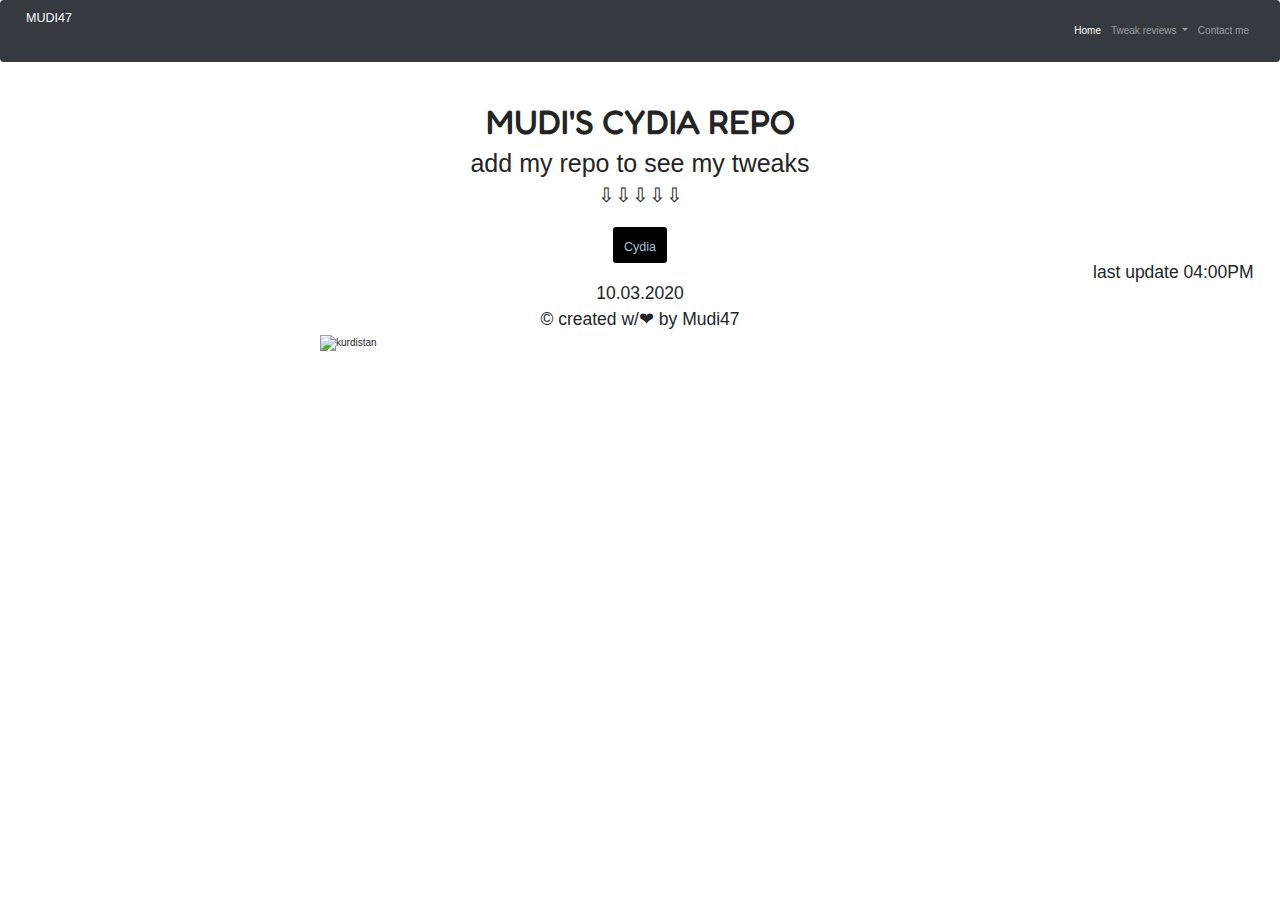
==== index.html @ eccb6cc1 "update YTplus" ====
<!DOCTYPE html>
<html lang="en">
<head>

<head>
    <title>Mudis's Repo</title>

    <meta charset="utf-8">
    <meta name="viewport" content="width=device-width, initial-scale=1"/>
    <meta name="description" content=""/>
    <meta name="author" content=""/>
    <script src="https://ajax.googleapis.com/ajax/libs/jquery/2.1.3/jquery.min.js"></script>

    <link rel="stylesheet" href="https://maxcdn.bootstrapcdn.com/bootstrap/3.3.5/css/bootstrap.min.css"/>
    <link rel="stylesheet" href="https://cdnjs.cloudflare.com/ajax/libs/font-awesome/4.7.0/css/font-awesome.min.css"/>
    <link href="https://fonts.googleapis.com/css?family=Karla:400,700" rel="stylesheet" type="text/css"/>
    <link href="https://fonts.googleapis.com/css?family=Fredoka+One" rel="stylesheet" type="text/css"/>
    <link href="Style.css" rel="stylesheet"/>
<link rel="stylesheet" href="https://maxcdn.bootstrapcdn.com/bootstrap/4.0.0/css/bootstrap.min.css">
    <script src="https://ajax.googleapis.com/ajax/libs/jquery/3.3.1/jquery.min.js"></script>
    <script src="https://cdnjs.cloudflare.com/ajax/libs/popper.js/1.12.9/umd/popper.min.js"></script>
    <script src="https://maxcdn.bootstrapcdn.com/bootstrap/4.0.0/js/bootstrap.min.js"></script>
    </head>
    <body>
      <nav class="navbar navbar-expand-md navbar-dark bg-dark">
          <a class="navbar-brand" href="https://mudi47.github.io/">MUDI47</a>
          <button class="navbar-toggler" type="button" data-toggle="collapse" data-target="#navbarSupportedContent">
            <span class="navbar-toggler-icon"></span>
          </button>

          <div class="collapse navbar-collapse" id="navbarSupportedContent">
            <ul class="navbar-nav ml-auto">
              <li class="nav-item active">
                <a class="nav-link" href="https://mudi47.github.io/">Home</a>
              </li>

              <li class="nav-item dropdown">
                <a class="nav-link dropdown-toggle" href="#" id="navbarDropdown" role="button" data-toggle="dropdown">
                  Tweak reviews
                </a>
                <div class="dropdown-menu" aria-labelledby="Tweak reviews">
                  <a class="dropdown-item" href="https://silzee.com/cydia/YTplus/">YTplus English</a>
                    <a class="dropdown-item" href="https://www.youtube.com/watch?v=YpQSqdVd4zQ">YTplus مراجعة اداة</a>
                  <div class="dropdown-divider"></div>
                  <a class="dropdown-item" href="https://silzee.com/cydia/dockx/">DockX</a>
                </div>
              </li>
              <li class="nav-item">
                <a class="nav-link" href="https://twitter.com/Mudi4_7">Contact me</a>
              </li>
            </ul>
          </div>
          </nav>
        </body>
<header>
    <h1 class="repo">Mudi's Cydia Repo</h1>
    <h1 align = "center">add my repo to see my tweaks</h1>
    <h2 align = "center">⇩⇩⇩⇩⇩</h2>
        <div class="col-lg-8 col-lg-offset-2 text-center">
      <div class="col-lg-12">
        <a href="cydia://url/https://cydia.saurik.com/api/share#?source=https://mudi47.github.io/"
          class="btn btn-lg btn-outline">Cydia
       </a>
    </div>
    </div>
    </header>

        <footer>
            <h3 align = "center">last update 04:00PM 10.03.2020</h3>
            <h3 align = "center">&copy; created w/❤ by Mudi47</h3>
            <img src="kurd.jpg" alt="kurdistan" class="center" width="50%" height="auto">
        </footer>

</html>
---- Style.css ----
body {
    font-family: 'Karla',  sans-serif;
    overflow-x: hidden;
    background: lightskyblue;
    color: #242424;
}

header {
    text-align: center;
    background: none;
    color: #242424;
}

header .intromsg {
    padding-top: 30px;
    padding-bottom: 20px;
}

.center {
  display: block;
  margin-left: auto;
  margin-right: auto;
  width: 50%;
}
header img {
    display: block;
    margin: 0 auto 20px;
    max-width: 40%; left: 30%;
    margin-top: 6%;
}

header .repo {
    display: block;
    padding-top:10px;
    font-family: "Fredoka One", sans-serif;
    text-transform: uppercase;
    font-size: 2em;
}

@media (min-width: 768px) {
    header img {
        max-width: 30%; left: 35%;
        margin-top: 6%;
    }
    header .intromsg {
        padding-top: 70px;
        padding-bottom: 50px;
    }

    header .repo {
        padding-top:20px;
        font-size: 3.4em;
    }

    header .donation {
        padding-top: 0px;
        font-size: 1em;
    }
}

header .donation {
    display: block;
    padding-top:0px;
    font-family: "Karla", sans-serif;
    text-transform: none;
    font-size: 1.2em;
}


header .btn{
    padding-top:10px;
}

.btn-outline {
    color:#a3c1d5;
    font-size: 1.2em;
    border: solid 1.5px #a3c1d5;
    background: black;
    transition: all 0.3s ease-in-out;
    margin-top: 15px;
}

.btn-outline:hover,
.btn-outline:focus,
.btn-outline:active,
.btn-outline.active {
    color: white;
    background:#a3c1d5;
    border: solid 1.5px white;
}


footer{
    padding-top: 50px;
    background-color: none;
    height:80px;
}
footer .footer-above {
    padding-top: 30px;
    background-color: red;
}
.btn-social {
    display: inline-block;
    padding-top:2px;
    height: 50px;
    width: 50px;
    border: 1.5px solid #a3c1d5;
    border-radius: 100%;
    text-align: center;
    font-size: 20px;
    line-height: 45px;
}






header .ytplus{
    padding-top:10px;
}

.ytplus-outline {
    color:#a3c1d5;
    font-size: 1.2em;
    border: solid 1.5px #a3c1d5;
    background: black;
    transition: all 0.3s ease-in-out;
    margin-top: 50px;
}

.ytplus-outline:hover,
.ytplus-outline:focus,
.ytplus-outline:active,
.ytplus-outline.active {
    color: white;
    background:#a3c1d5;
    border: solid 1.5px white;
}
footer{
    padding-top: 50px;
    background-color: none;
    height:80px;
}
footer .footer-above {
    padding-top: 30px;
    background-color: red;
}
.ytplus-social {
    display: inline-block;
    padding-top:2px;
    height: 50px;
    width: 50px;
    border: 1.5px solid #a3c1d5;
    border-radius: 100%;
    text-align: center;
    font-size: 20px;
    line-height: 45px;
}
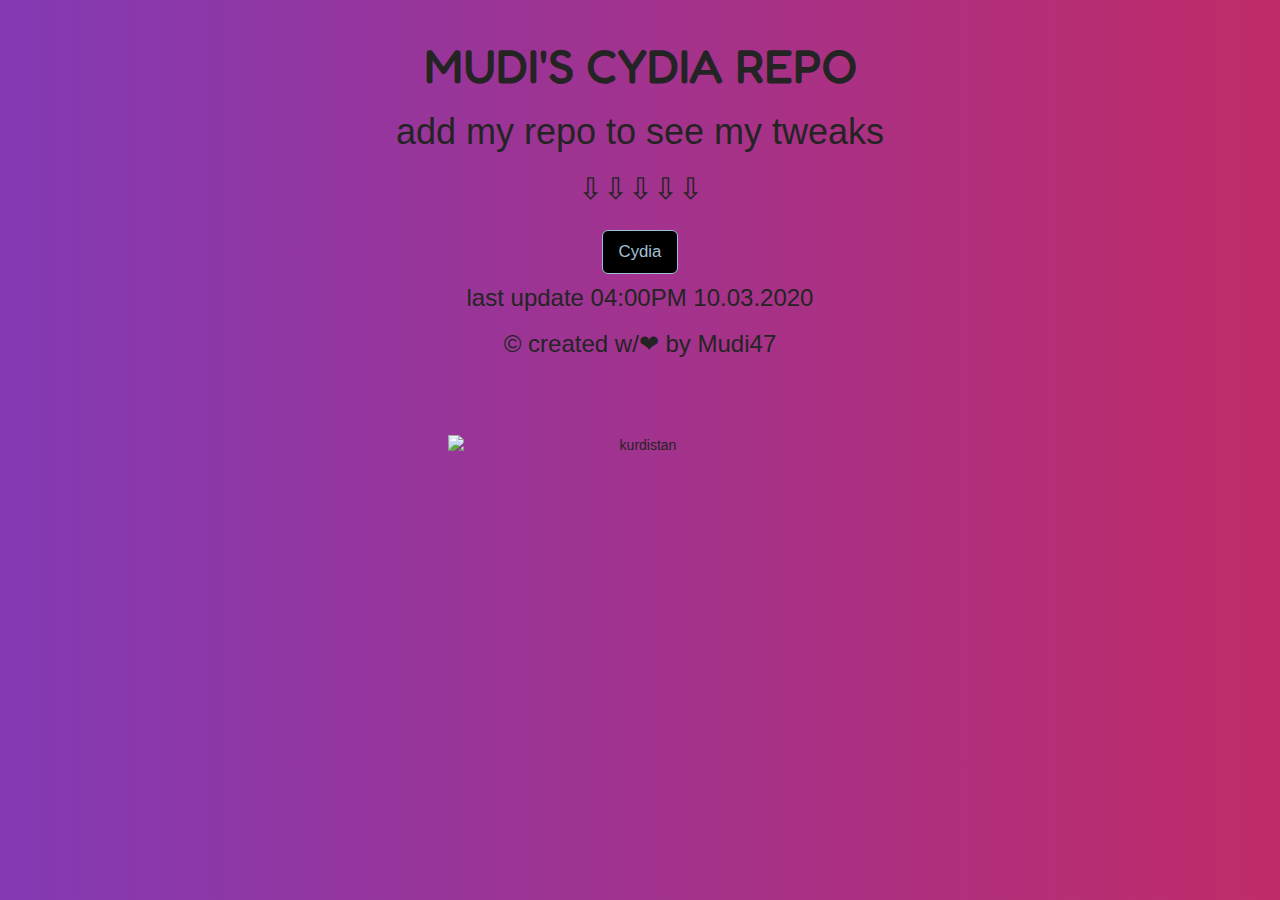
==== commit da668d1a: "update website" ====
--- a/index.html
+++ b/index.html
@@ -16,53 +16,26 @@
     <link href="https://fonts.googleapis.com/css?family=Karla:400,700" rel="stylesheet" type="text/css"/>
     <link href="https://fonts.googleapis.com/css?family=Fredoka+One" rel="stylesheet" type="text/css"/>
     <link href="Style.css" rel="stylesheet"/>
-<link rel="stylesheet" href="https://maxcdn.bootstrapcdn.com/bootstrap/4.0.0/css/bootstrap.min.css">
-    <script src="https://ajax.googleapis.com/ajax/libs/jquery/3.3.1/jquery.min.js"></script>
-    <script src="https://cdnjs.cloudflare.com/ajax/libs/popper.js/1.12.9/umd/popper.min.js"></script>
-    <script src="https://maxcdn.bootstrapcdn.com/bootstrap/4.0.0/js/bootstrap.min.js"></script>
+
     </head>
     <body>
-      <nav class="navbar navbar-expand-md navbar-dark bg-dark">
-          <a class="navbar-brand" href="https://mudi47.github.io/">MUDI47</a>
-          <button class="navbar-toggler" type="button" data-toggle="collapse" data-target="#navbarSupportedContent">
-            <span class="navbar-toggler-icon"></span>
-          </button>
-
-          <div class="collapse navbar-collapse" id="navbarSupportedContent">
-            <ul class="navbar-nav ml-auto">
-              <li class="nav-item active">
-                <a class="nav-link" href="https://mudi47.github.io/">Home</a>
-              </li>
-
-              <li class="nav-item dropdown">
-                <a class="nav-link dropdown-toggle" href="#" id="navbarDropdown" role="button" data-toggle="dropdown">
-                  Tweak reviews
-                </a>
-                <div class="dropdown-menu" aria-labelledby="Tweak reviews">
-                  <a class="dropdown-item" href="https://silzee.com/cydia/YTplus/">YTplus English</a>
-                    <a class="dropdown-item" href="https://www.youtube.com/watch?v=YpQSqdVd4zQ">YTplus مراجعة اداة</a>
-                  <div class="dropdown-divider"></div>
-                  <a class="dropdown-item" href="https://silzee.com/cydia/dockx/">DockX</a>
-                </div>
-              </li>
-              <li class="nav-item">
-                <a class="nav-link" href="https://twitter.com/Mudi4_7">Contact me</a>
-              </li>
-            </ul>
-          </div>
-          </nav>
+      
+    <h1 class="repo">Mudi's Cydia Repo</h>
+      <h1 align class= "center">add my repo to see my tweaks</h1>
+      <h2 align = "center">⇩⇩⇩⇩⇩</h2>
+          <div class="col-lg-8 col-lg-offset-2 text-center">
+        <div class="col-lg-12">
+          <a href="cydia://url/https://cydia.saurik.com/api/share#?source=https://mudi47.github.io/"
+            class="btn btn-lg btn-outline">Cydia
+         </a>
+      </div>
+      </div>
+    </div>
+      
+      
         </body>
 <header>
-    <h1 class="repo">Mudi's Cydia Repo</h1>
-    <h1 align = "center">add my repo to see my tweaks</h1>
-    <h2 align = "center">⇩⇩⇩⇩⇩</h2>
-        <div class="col-lg-8 col-lg-offset-2 text-center">
-      <div class="col-lg-12">
-        <a href="cydia://url/https://cydia.saurik.com/api/share#?source=https://mudi47.github.io/"
-          class="btn btn-lg btn-outline">Cydia
-       </a>
-    </div>
-    </div>
+
     </header>
 
         <footer>
--- a/Style.css
+++ b/Style.css
@@ -1,17 +1,17 @@
-body {
+header {
     font-family: 'Karla',  sans-serif;
     overflow-x: hidden;
-    background: lightskyblue;
+
     color: #242424;
 }
 
-header {
+body {
     text-align: center;
     background: none;
     color: #242424;
 }
 
-header .intromsg {
+body .intromsg {
     padding-top: 30px;
     padding-bottom: 20px;
 }
@@ -20,45 +20,46 @@
   display: block;
   margin-left: auto;
   margin-right: auto;
-  width: 50%;
 }
-header img {
+body img {
     display: block;
     margin: 0 auto 20px;
     max-width: 40%; left: 30%;
     margin-top: 6%;
 }
 
-header .repo {
+body .repo {
     display: block;
     padding-top:10px;
+
     font-family: "Fredoka One", sans-serif;
     text-transform: uppercase;
     font-size: 2em;
 }
 
+
 @media (min-width: 768px) {
-    header img {
+    body img {
         max-width: 30%; left: 35%;
         margin-top: 6%;
     }
-    header .intromsg {
+    body .intromsg {
         padding-top: 70px;
         padding-bottom: 50px;
     }
 
-    header .repo {
+    body .repo {
         padding-top:20px;
         font-size: 3.4em;
     }
 
-    header .donation {
+    body .donation {
         padding-top: 0px;
         font-size: 1em;
     }
 }
 
-header .donation {
+body .donation {
     display: block;
     padding-top:0px;
     font-family: "Karla", sans-serif;
@@ -67,7 +68,7 @@
 }
 
 
-header .btn{
+body .btn{
     padding-top:10px;
 }
 
@@ -88,8 +89,6 @@
     background:#a3c1d5;
     border: solid 1.5px white;
 }
-
-
 footer{
     padding-top: 50px;
     background-color: none;
@@ -99,61 +98,27 @@
     padding-top: 30px;
     background-color: red;
 }
-.btn-social {
-    display: inline-block;
-    padding-top:2px;
-    height: 50px;
-    width: 50px;
-    border: 1.5px solid #a3c1d5;
-    border-radius: 100%;
-    text-align: center;
-    font-size: 20px;
-    line-height: 45px;
+
+
+body{
+    background: linear-gradient(
+        to right,#833ab4, #fd1d1d, #fcb045);
+        background-size: 400% 400%;
+        animation: animate-background 10s infinite ease-in-out;
+
+}
+@keyframes animate-background {
+    0%{
+        background-position: 0 50%;
+    }
+    50%{
+        background-position: 100% 50%;
+    }
+    100%{
+        background-position: 0 50%;
+    }
 }
 
 
 
 
-
-
-header .ytplus{
-    padding-top:10px;
-}
-
-.ytplus-outline {
-    color:#a3c1d5;
-    font-size: 1.2em;
-    border: solid 1.5px #a3c1d5;
-    background: black;
-    transition: all 0.3s ease-in-out;
-    margin-top: 50px;
-}
-
-.ytplus-outline:hover,
-.ytplus-outline:focus,
-.ytplus-outline:active,
-.ytplus-outline.active {
-    color: white;
-    background:#a3c1d5;
-    border: solid 1.5px white;
-}
-footer{
-    padding-top: 50px;
-    background-color: none;
-    height:80px;
-}
-footer .footer-above {
-    padding-top: 30px;
-    background-color: red;
-}
-.ytplus-social {
-    display: inline-block;
-    padding-top:2px;
-    height: 50px;
-    width: 50px;
-    border: 1.5px solid #a3c1d5;
-    border-radius: 100%;
-    text-align: center;
-    font-size: 20px;
-    line-height: 45px;
-}
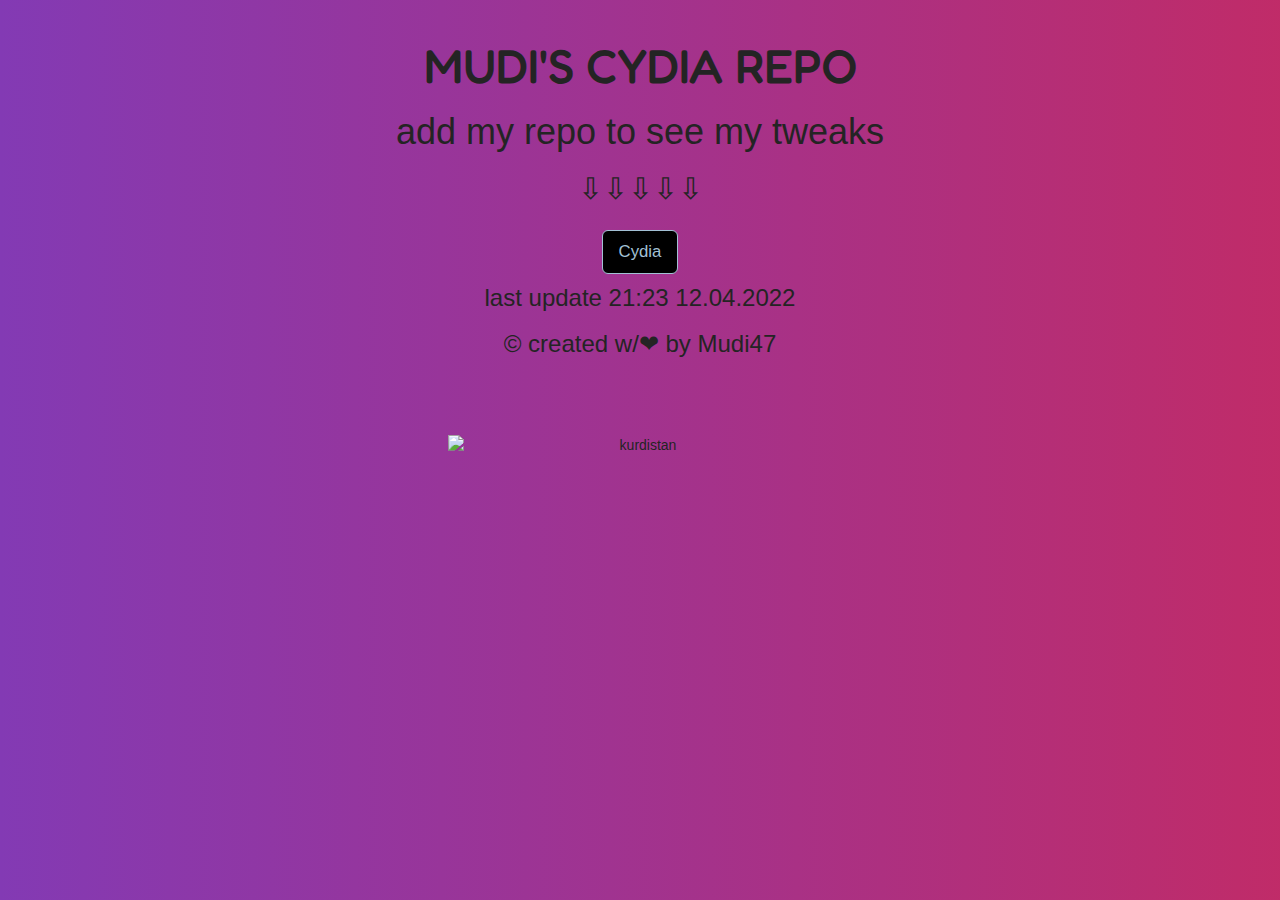
==== commit beee2f35: "Update index.html" ====
--- a/index.html
+++ b/index.html
@@ -39,7 +39,7 @@
     </header>
 
         <footer>
-            <h3 align = "center">last update 04:00PM 10.03.2020</h3>
+            <h3 align = "center">last update 21:23 12.04.2022</h3>
             <h3 align = "center">&copy; created w/❤ by Mudi47</h3>
             <img src="kurd.jpg" alt="kurdistan" class="center" width="50%" height="auto">
         </footer>
--- a/Style.css
+++ b/Style.css
@@ -89,15 +89,6 @@
     background:#a3c1d5;
     border: solid 1.5px white;
 }
-footer{
-    padding-top: 50px;
-    background-color: none;
-    height:80px;
-}
-footer .footer-above {
-    padding-top: 30px;
-    background-color: red;
-}
 
 
 body{
@@ -118,6 +109,15 @@
         background-position: 0 50%;
     }
 }
+footer{
+    padding-top: 50px;
+    background-color: none;
+    height:80px;
+}
+footer .footer-above {
+    padding-top: 30px;
+    background-color: red;
+}
 
 
 
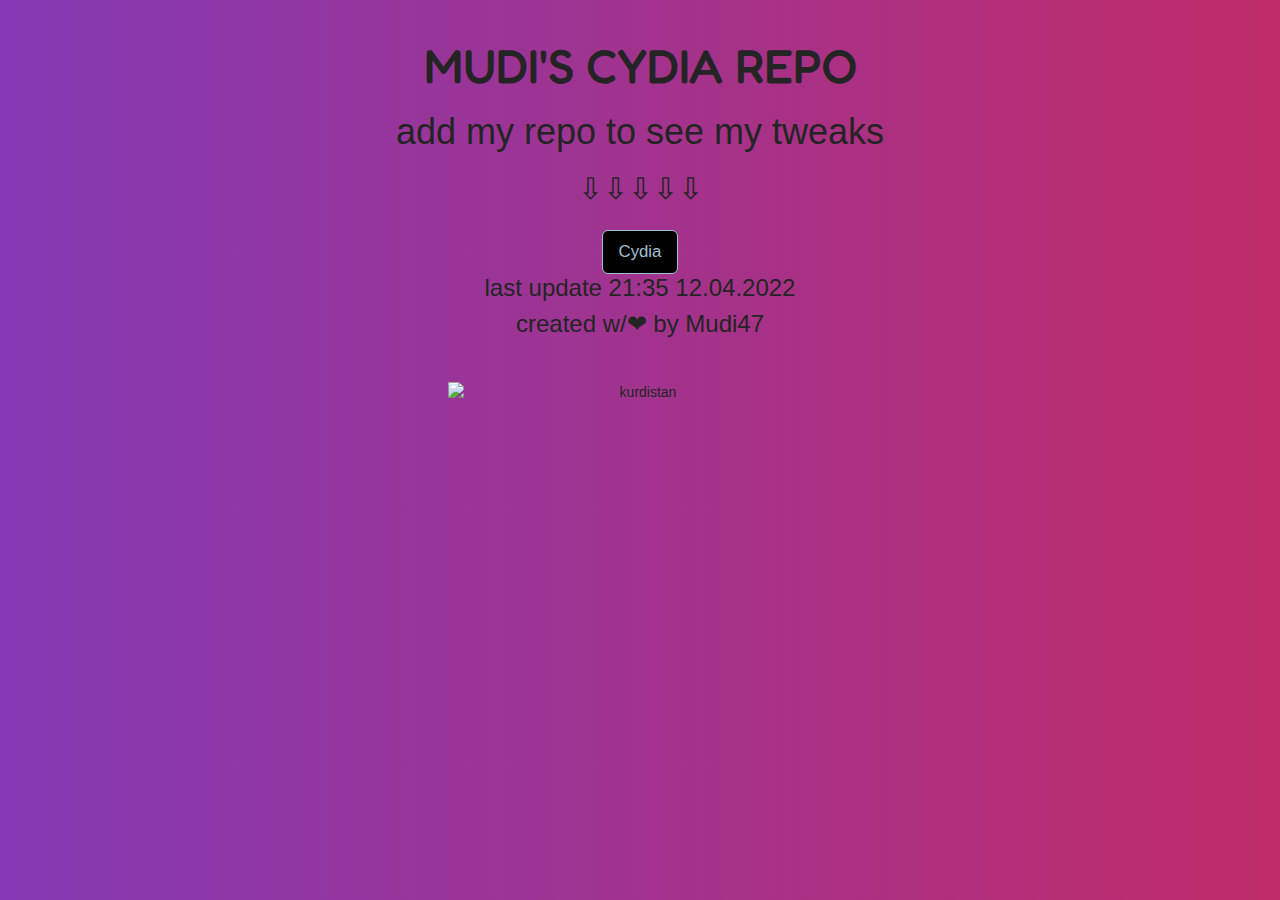
==== commit 5a275e47: "update website" ====
--- a/index.html
+++ b/index.html
@@ -23,6 +23,7 @@
     <h1 class="repo">Mudi's Cydia Repo</h>
       <h1 align class= "center">add my repo to see my tweaks</h1>
       <h2 align = "center">⇩⇩⇩⇩⇩</h2>
+
           <div class="col-lg-8 col-lg-offset-2 text-center">
         <div class="col-lg-12">
           <a href="cydia://url/https://cydia.saurik.com/api/share#?source=https://mudi47.github.io/"
@@ -31,16 +32,11 @@
       </div>
       </div>
     </div>
-      
-      
         </body>
-<header>
 
-    </header>
 
         <footer>
-            <h3 align = "center">last update 21:23 12.04.2022</h3>
-            <h3 align = "center">&copy; created w/❤ by Mudi47</h3>
+            <h3 class="update">last update 21:35 12.04.2022<p></p>created w/❤ by Mudi47</h3>
             <img src="kurd.jpg" alt="kurdistan" class="center" width="50%" height="auto">
         </footer>
 
--- a/Style.css
+++ b/Style.css
@@ -37,7 +37,24 @@
     font-size: 2em;
 }
 
+body{
+    background: linear-gradient(
+        to right,#833ab4, #fd1d1d, #fcb045);
+        background-size: 400% 400%;
+        animation: animate-background 10s infinite ease-in-out;
 
+}
+@keyframes animate-background {
+    0%{
+        background-position: 0 50%;
+    }
+    50%{
+        background-position: 100% 50%;
+    }
+    100%{
+        background-position: 0 50%;
+    }
+}
 @media (min-width: 768px) {
     body img {
         max-width: 30%; left: 35%;
@@ -91,28 +108,12 @@
 }
 
 
-body{
-    background: linear-gradient(
-        to right,#833ab4, #fd1d1d, #fcb045);
-        background-size: 400% 400%;
-        animation: animate-background 10s infinite ease-in-out;
 
-}
-@keyframes animate-background {
-    0%{
-        background-position: 0 50%;
-    }
-    50%{
-        background-position: 100% 50%;
-    }
-    100%{
-        background-position: 0 50%;
-    }
-}
-footer{
+footer .update{
     padding-top: 50px;
     background-color: none;
     height:80px;
+    text-align: center;
 }
 footer .footer-above {
     padding-top: 30px;
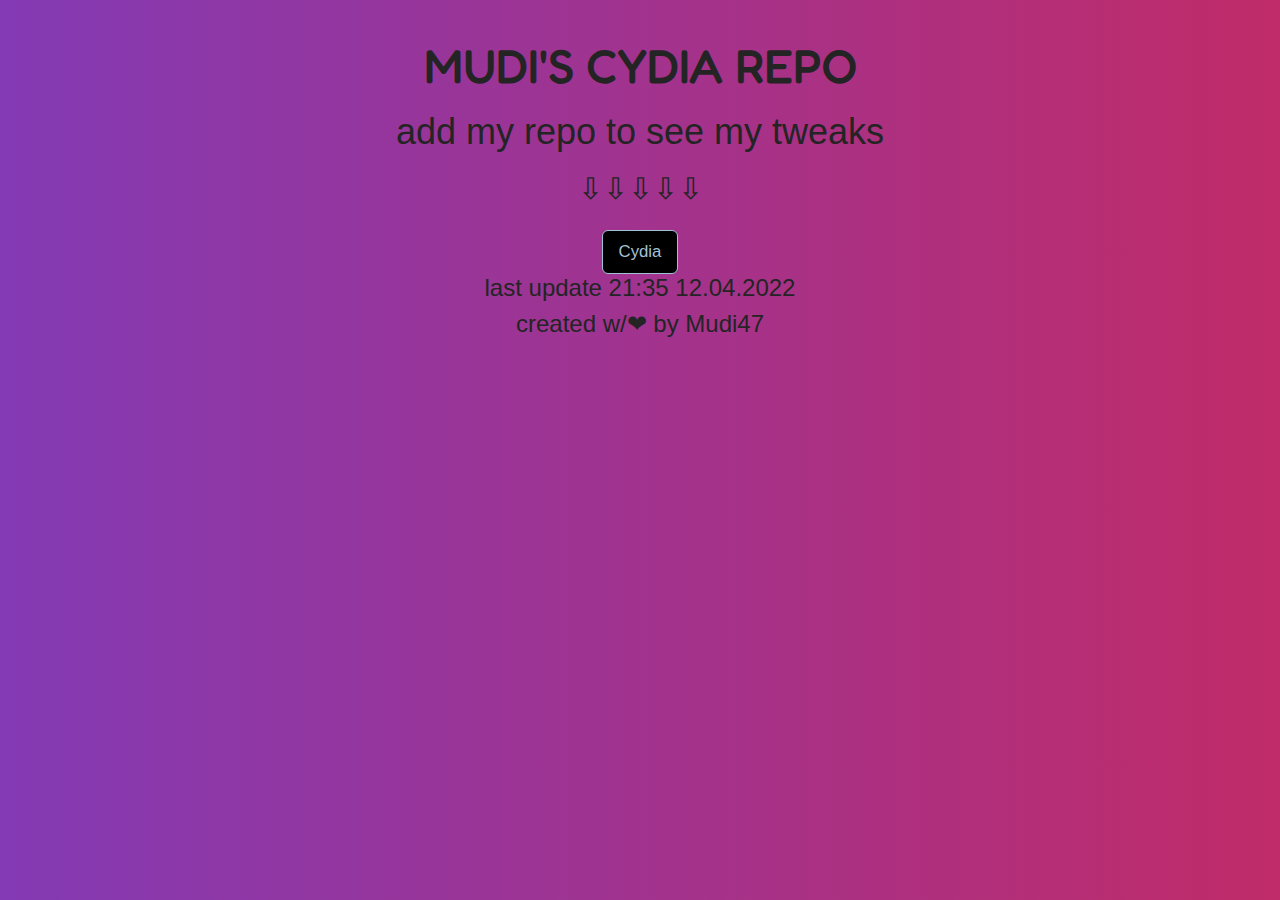
==== commit 5134c35b: "Update index.html" ====
--- a/index.html
+++ b/index.html
@@ -37,7 +37,7 @@
 
         <footer>
             <h3 class="update">last update 21:35 12.04.2022<p></p>created w/❤ by Mudi47</h3>
-            <img src="kurd.jpg" alt="kurdistan" class="center" width="50%" height="auto">
+       
         </footer>
 
 </html>
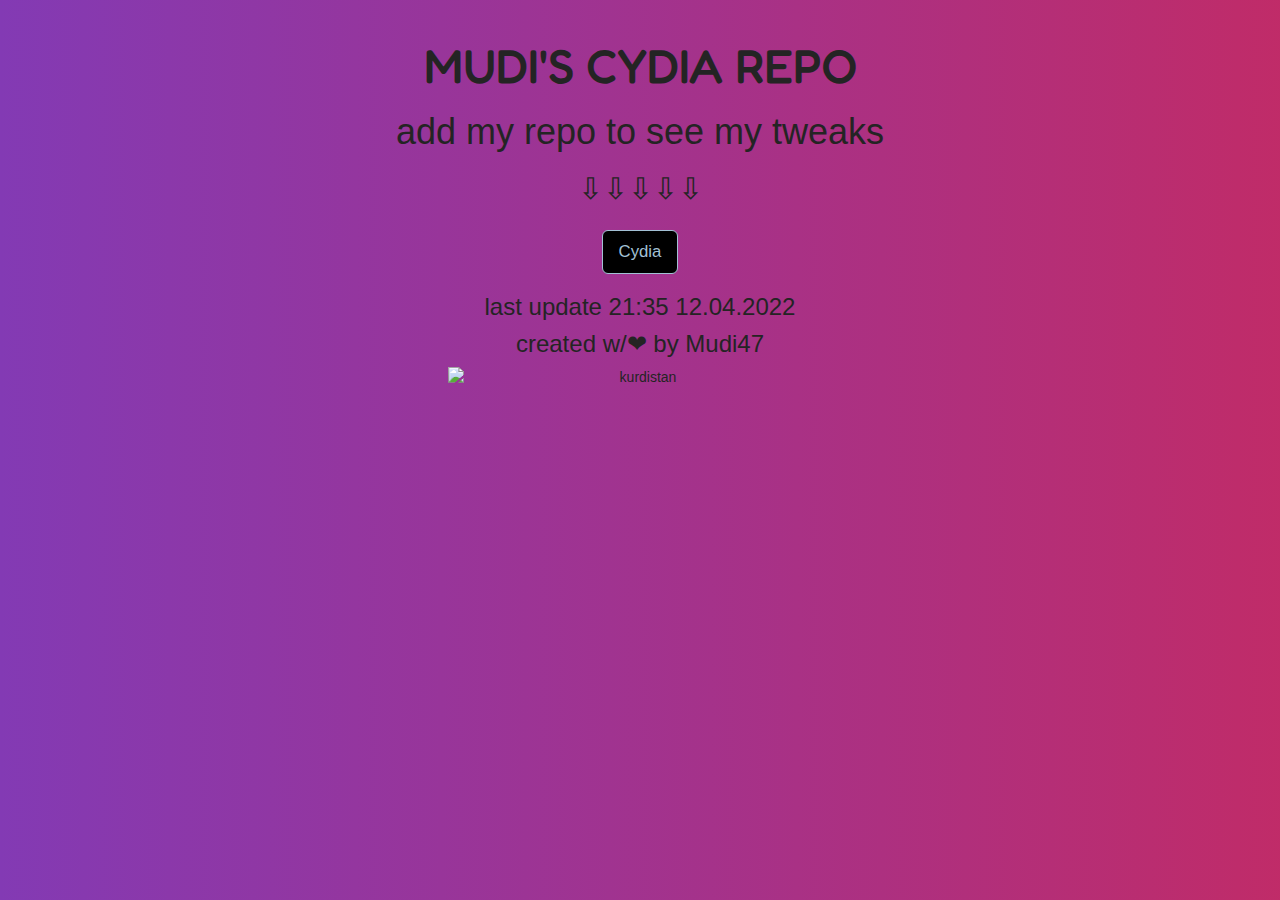
==== commit 714fed68: "s" ====
--- a/index.html
+++ b/index.html
@@ -29,15 +29,17 @@
           <a href="cydia://url/https://cydia.saurik.com/api/share#?source=https://mudi47.github.io/"
             class="btn btn-lg btn-outline">Cydia
          </a>
+         <h3 class="update">last update 21:35 12.04.2022<p></p>created w/❤ by Mudi47</h3>
       </div>
       </div>
     </div>
+  
         </body>
 
 
         <footer>
-            <h3 class="update">last update 21:35 12.04.2022<p></p>created w/❤ by Mudi47</h3>
-       
+         
+            <img id="bild" src="kurd.jpg" alt="kurdistan" class="center" width="50%" height="auto">
         </footer>
 
 </html>
--- a/Style.css
+++ b/Style.css
@@ -119,7 +119,10 @@
     padding-top: 30px;
     background-color: red;
 }
+img {
+    size: 100%;
+    
 
 
 
-
+}
